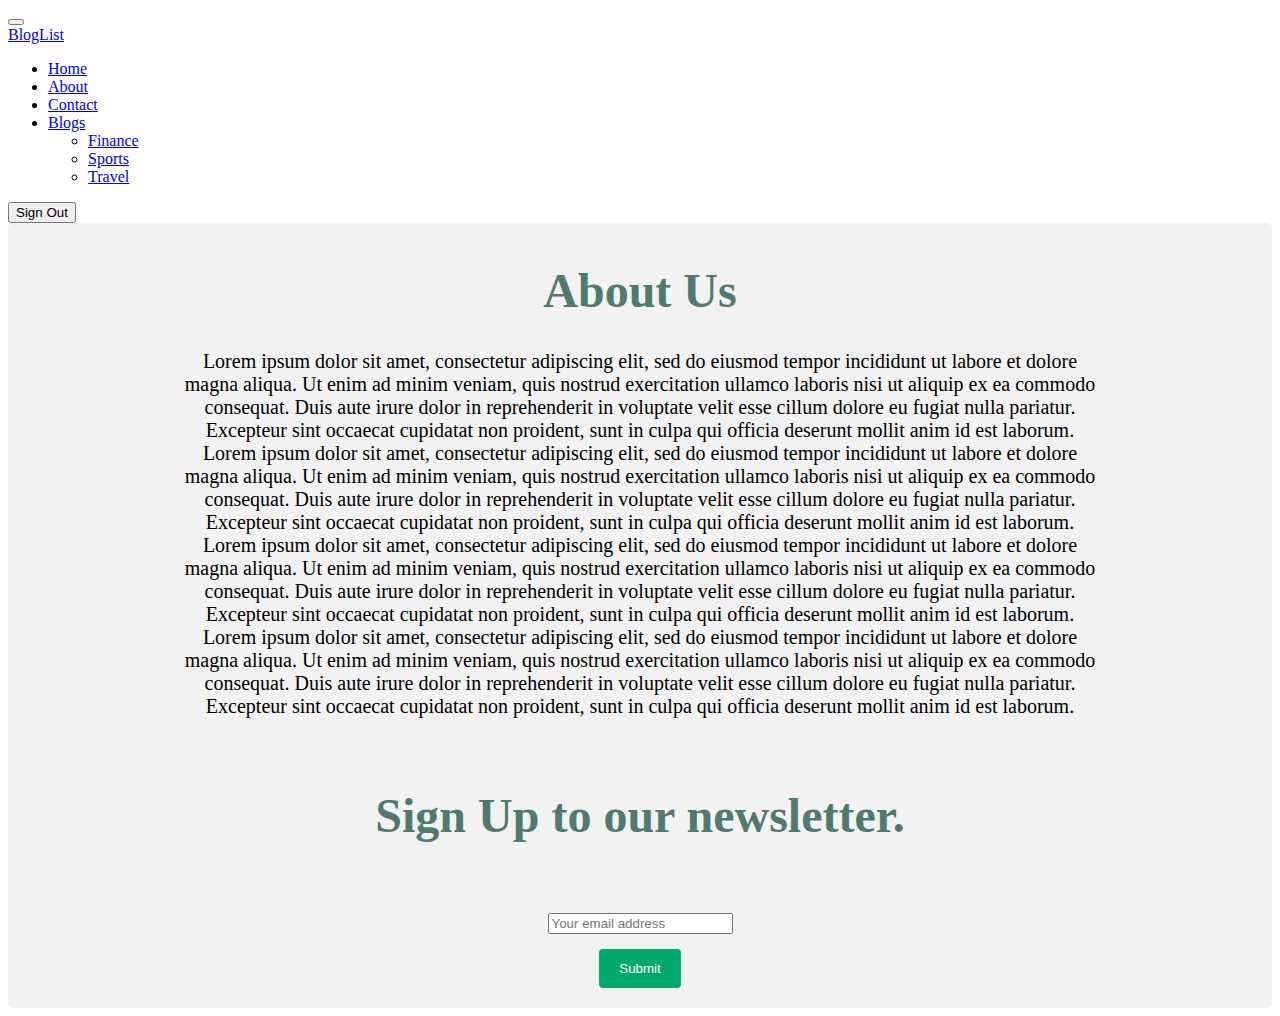
==== about.html @ a5d51756 "first commit" ====
<!DOCTYPE html>
<html lang="en">
<head>
    <meta charset="UTF-8">
    <meta http-equiv="X-UA-Compatible" content="IE=edge">
    <meta name="viewport" content="width=device-width, initial-scale=1.0">
    <link rel="stylesheet" href="about.css">
    <link href="https://cdn.jsdelivr.net/npm/bootstrap@5.3.0-alpha1/dist/css/bootstrap.min.css" rel="stylesheet" integrity="sha384-GLhlTQ8iRABdZLl6O3oVMWSktQOp6b7In1Zl3/Jr59b6EGGoI1aFkw7cmDA6j6gD" crossorigin="anonymous">
    <title>About Us</title>
</head>
<body>
    <nav class="navbar navbar-expand-lg bg-light rounded" aria-label="Thirteenth navbar example">
        <div class="container-fluid">
          <button class="navbar-toggler" type="button" data-bs-toggle="collapse" data-bs-target="#navbarsExample11" aria-controls="navbarsExample11" aria-expanded="false" aria-label="Toggle navigation">
            <span class="navbar-toggler-icon"></span>
          </button>
    
          <div class="collapse navbar-collapse d-lg-flex" id="navbarsExample11">
            <a class="navbar-brand col-lg-3 me-0" href="index.html">BlogList</a>
            <ul class="navbar-nav col-lg-6 justify-content-lg-center">
              <li class="nav-item">
                <a class="nav-link active" aria-current="page" href="index.html">Home</a>
              </li>
              <li class="nav-item">
                <a class="nav-link" href="about.html">About</a>
              </li>
              <li class="nav-item">
                <a class="nav-link" href="contact.html">Contact</a>
              </li>
              <li class="nav-item dropdown">
                <a class="nav-link dropdown-toggle" href="#" data-bs-toggle="dropdown" aria-expanded="false">Blogs</a>
                <ul class="dropdown-menu">
                  <li><a class="dropdown-item" href="finance.html">Finance</a></li>
                  <li><a class="dropdown-item" href="sports.html">Sports</a></li>
                  <li><a class="dropdown-item" href="travel.html">Travel</a></li>
                </ul>
              </li>
            </ul>
            <div class="d-lg-flex col-lg-3 justify-content-lg-end">
                <a href="signin.html"><button class="btn btn-primary" >Sign Out</button></a>
            </div>
          </div>
        </div>
      </nav>
    <div class="container">
        <h1 class="about-heading">About Us</h1>
        <p>Lorem ipsum dolor sit amet, consectetur adipiscing elit, sed do eiusmod tempor incididunt ut labore et dolore magna aliqua. Ut enim ad minim veniam, quis nostrud exercitation ullamco laboris nisi ut aliquip ex ea commodo consequat. Duis aute irure dolor in reprehenderit in voluptate velit esse cillum dolore eu fugiat nulla pariatur. Excepteur sint occaecat cupidatat non proident, sunt in culpa qui officia deserunt mollit anim id est laborum. Lorem ipsum dolor sit amet, consectetur adipiscing elit, sed do eiusmod tempor incididunt ut labore et dolore magna aliqua. Ut enim ad minim veniam, quis nostrud exercitation ullamco laboris nisi ut aliquip ex ea commodo consequat. Duis aute irure dolor in reprehenderit in voluptate velit esse cillum dolore eu fugiat nulla pariatur. Excepteur sint occaecat cupidatat non proident, sunt in culpa qui officia deserunt mollit anim id est laborum. Lorem ipsum dolor sit amet, consectetur adipiscing elit, sed do eiusmod tempor incididunt ut labore et dolore magna aliqua. Ut enim ad minim veniam, quis nostrud exercitation ullamco laboris nisi ut aliquip ex ea commodo consequat. Duis aute irure dolor in reprehenderit in voluptate velit esse cillum dolore eu fugiat nulla pariatur. Excepteur sint occaecat cupidatat non proident, sunt in culpa qui officia deserunt mollit anim id est laborum. Lorem ipsum dolor sit amet, consectetur adipiscing elit, sed do eiusmod tempor incididunt ut labore et dolore magna aliqua. Ut enim ad minim veniam, quis nostrud exercitation ullamco laboris nisi ut aliquip ex ea commodo consequat. Duis aute irure dolor in reprehenderit in voluptate velit esse cillum dolore eu fugiat nulla pariatur. Excepteur sint occaecat cupidatat non proident, sunt in culpa qui officia deserunt mollit anim id est laborum. </p>
        <h2>Sign Up to our newsletter.</h1>
        <div class="news-letter">
            <form action="">
                <input type="email" id="email" name="email" placeholder="Your email address">
                <br>
                <input type="submit" value="Submit">
            </form>
        </div>
    </div>
    <script src="https://cdn.jsdelivr.net/npm/bootstrap@5.3.0-alpha1/dist/js/bootstrap.bundle.min.js" integrity="sha384-w76AqPfDkMBDXo30jS1Sgez6pr3x5MlQ1ZAGC+nuZB+EYdgRZgiwxhTBTkF7CXvN" crossorigin="anonymous"></script>
</body>
</html>
---- about.css ----
.container {
    border-radius: 5px;
    background-color: #f2f2f2;
    padding: 20px;
}

.about-heading{
    text-align: center;
    margin-top: 20px;
    font-size: xxx-large;
    color: #52796f !important;
}
h2{
    text-align: center;
    padding-top: 30px;
    padding-bottom: 30px;
    font-size: xxx-large;
    color: #52796f !important;
}
p{
    text-align: center;
    font-size: 20px;
    padding-left: 150px;
    padding-right: 150px;
}
input[type=submit] {
    background-color: #04AA6D;
    color: white;
    margin-top: 15px;
    padding: 12px 20px;
    border: none;
    border-radius: 4px;
    cursor: pointer;
}

.news-letter{
    text-align: center;
}
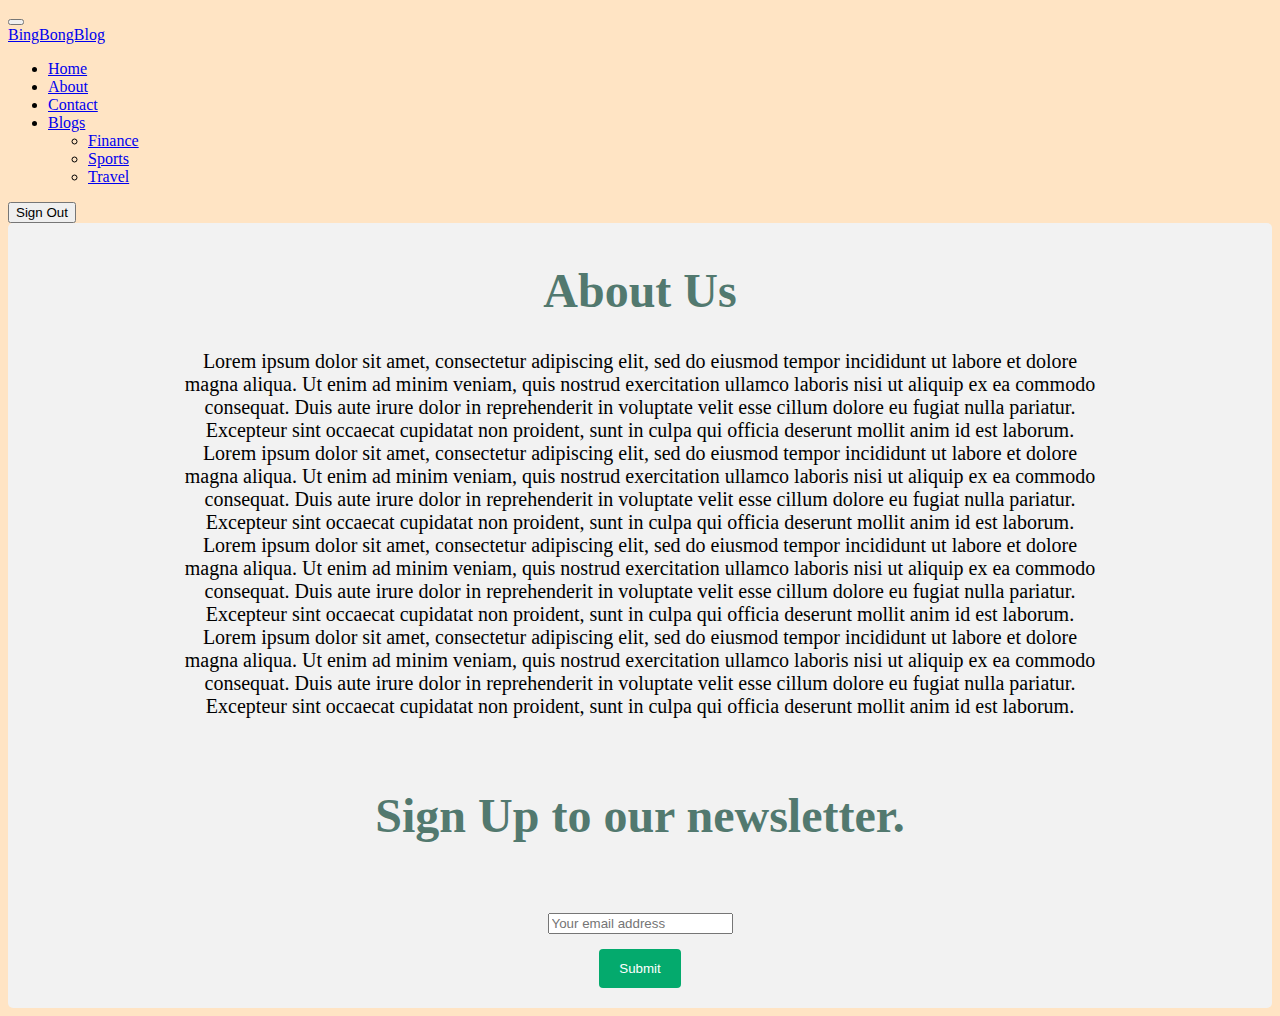
==== commit 0df70e2a: "last changes" ====
--- a/about.html
+++ b/about.html
@@ -8,15 +8,15 @@
     <link href="https://cdn.jsdelivr.net/npm/bootstrap@5.3.0-alpha1/dist/css/bootstrap.min.css" rel="stylesheet" integrity="sha384-GLhlTQ8iRABdZLl6O3oVMWSktQOp6b7In1Zl3/Jr59b6EGGoI1aFkw7cmDA6j6gD" crossorigin="anonymous">
     <title>About Us</title>
 </head>
-<body>
-    <nav class="navbar navbar-expand-lg bg-light rounded" aria-label="Thirteenth navbar example">
+<body style="background-color: bisque;">
+    <nav class="navbar navbar-expand-lg bg-dark rounded navbar-dark" aria-label="Thirteenth navbar example">
         <div class="container-fluid">
           <button class="navbar-toggler" type="button" data-bs-toggle="collapse" data-bs-target="#navbarsExample11" aria-controls="navbarsExample11" aria-expanded="false" aria-label="Toggle navigation">
             <span class="navbar-toggler-icon"></span>
           </button>
     
           <div class="collapse navbar-collapse d-lg-flex" id="navbarsExample11">
-            <a class="navbar-brand col-lg-3 me-0" href="index.html">BlogList</a>
+            <a class="navbar-brand col-lg-3 me-0" href="index.html">BingBongBlog</a>
             <ul class="navbar-nav col-lg-6 justify-content-lg-center">
               <li class="nav-item">
                 <a class="nav-link active" aria-current="page" href="index.html">Home</a>
@@ -37,7 +37,7 @@
               </li>
             </ul>
             <div class="d-lg-flex col-lg-3 justify-content-lg-end">
-                <a href="signin.html"><button class="btn btn-primary" >Sign Out</button></a>
+                <a href="signin.html"><button class="btn btn-danger" >Sign Out</button></a>
             </div>
           </div>
         </div>
